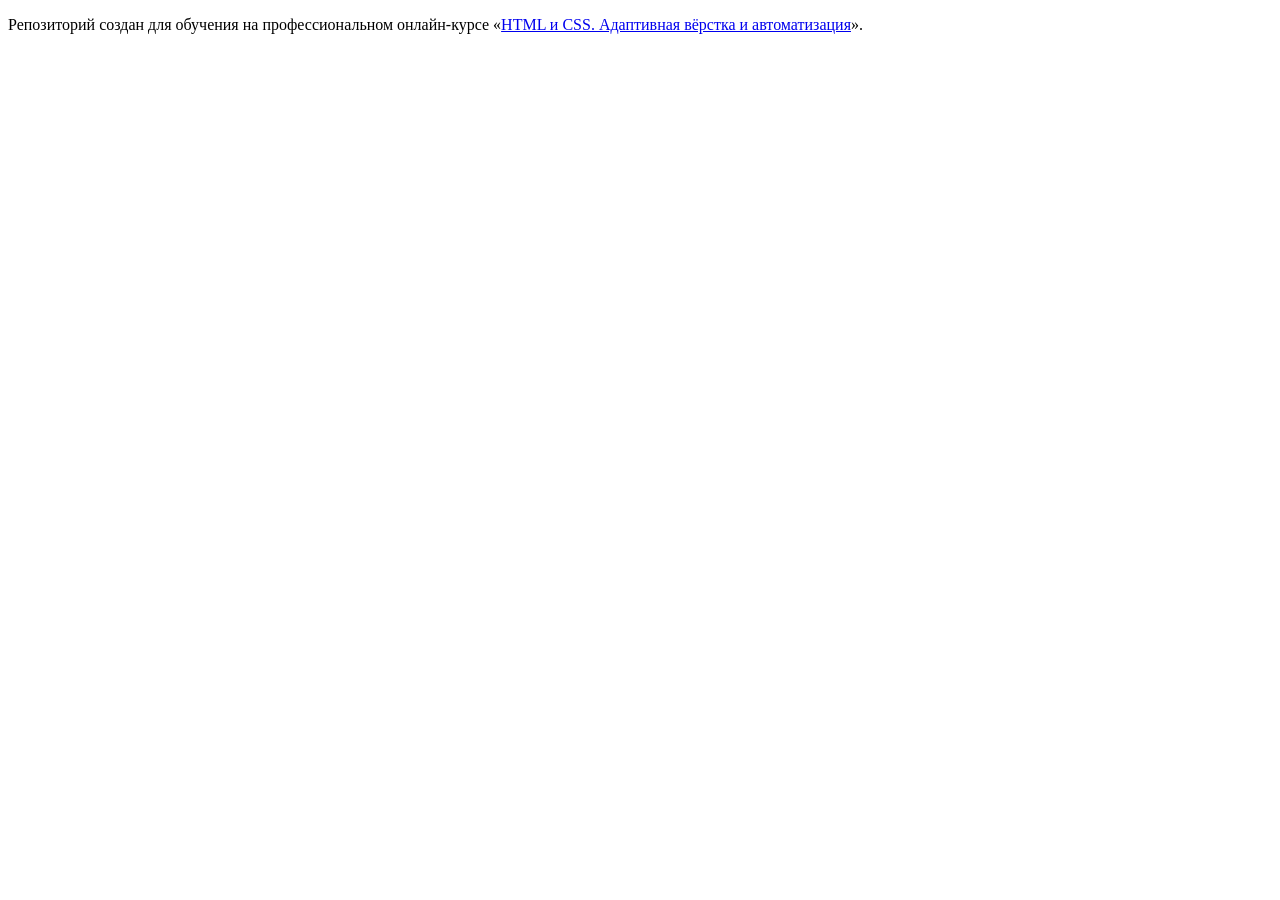
==== source/index.html @ 3b281dc4 ":cat:" ====
<!DOCTYPE html>
<html lang="ru">
  <head>
    <meta charset="utf-8">
    <title>HTML Academy: Седона</title>
  </head>
  <body>

    <p>Репозиторий создан для обучения на профессиональном онлайн‑курсе «<a href="https://htmlacademy.ru/intensive/adaptive">HTML и CSS. Адаптивная вёрстка и автоматизация</a>».</p>

  </body>
</html>
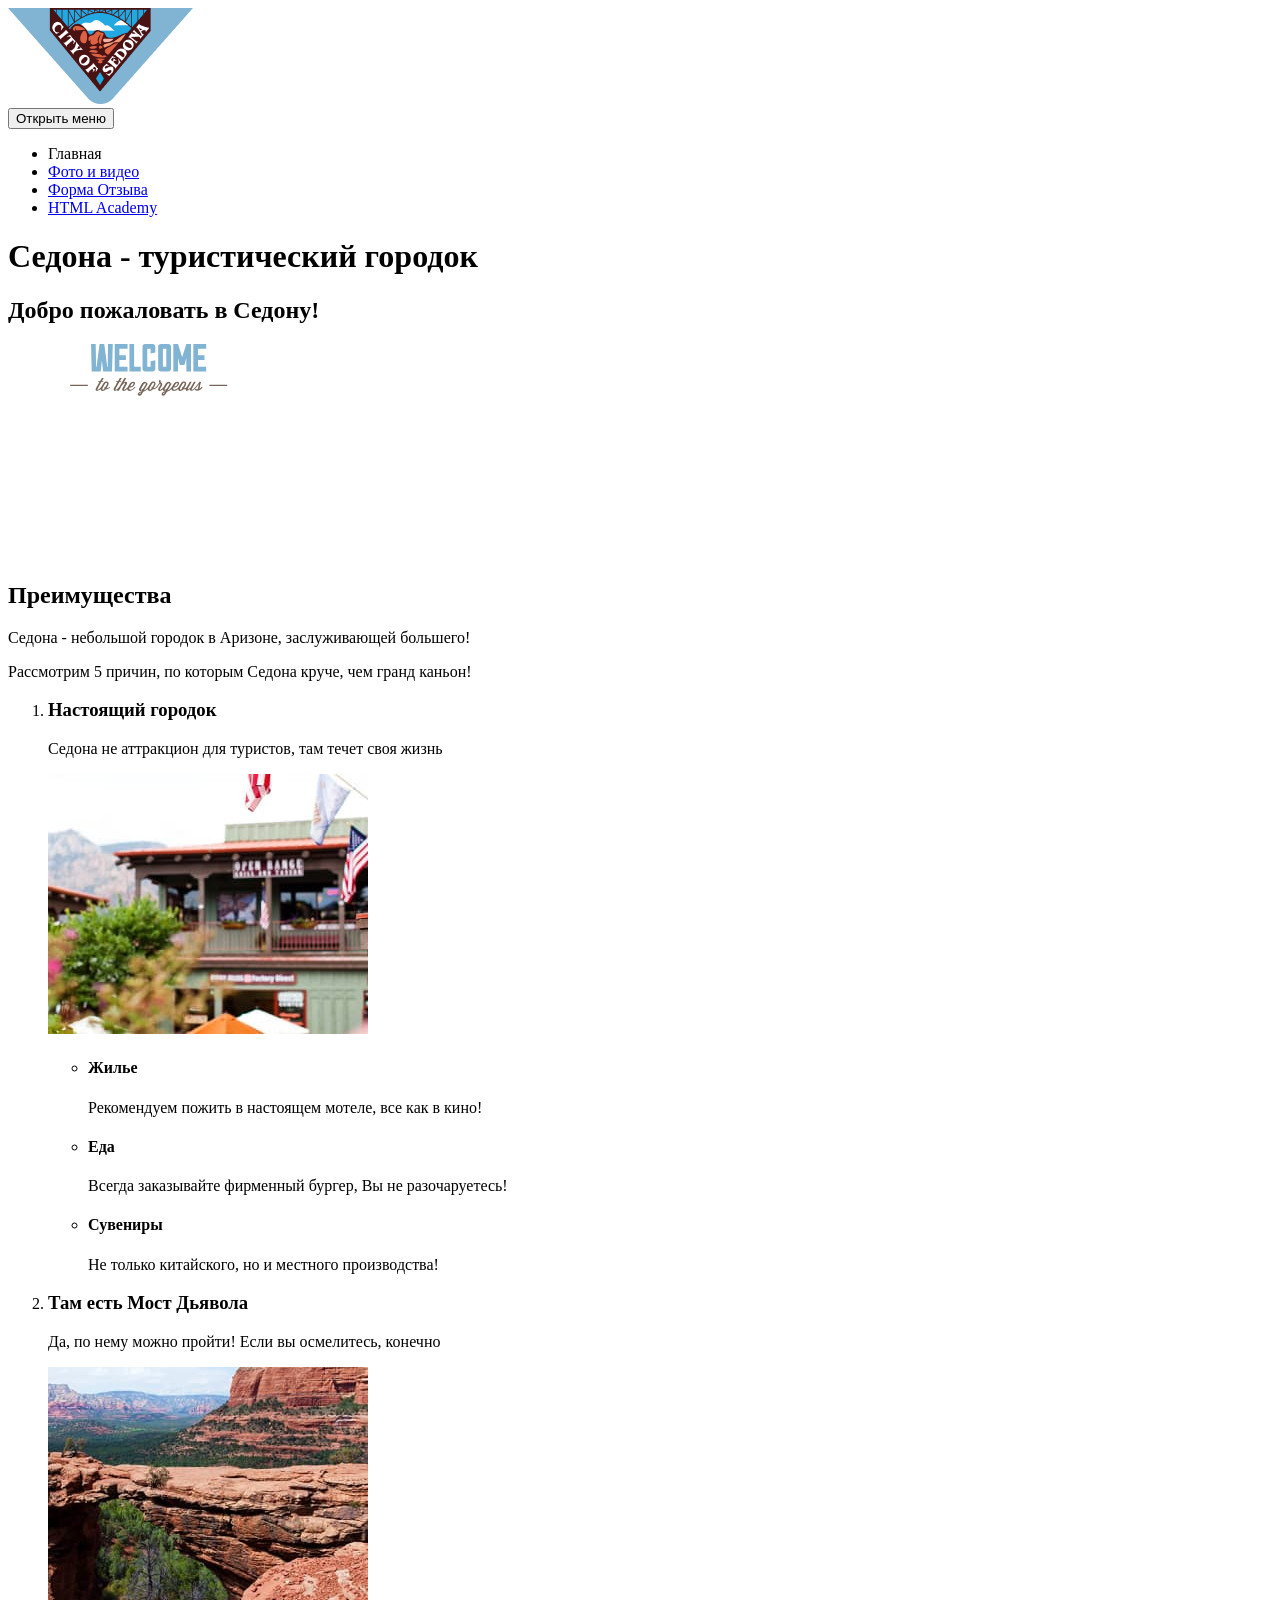
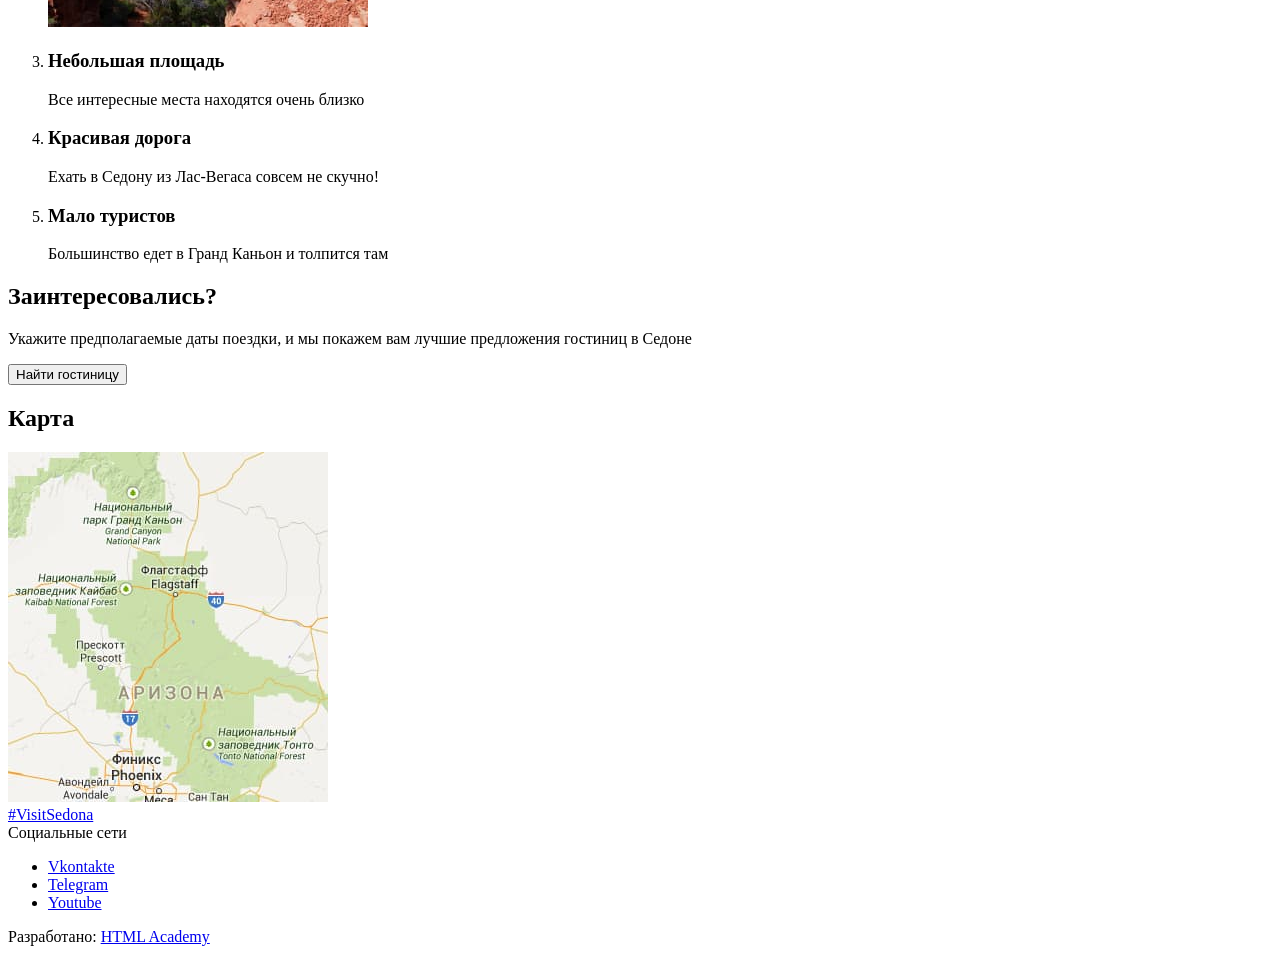
==== commit ab74fe1e: "Размечает все страницы" ====
--- a/source/index.html
+++ b/source/index.html
@@ -1,12 +1,132 @@
 <!DOCTYPE html>
-<html lang="ru">
-  <head>
-    <meta charset="utf-8">
-    <title>HTML Academy: Седона</title>
-  </head>
-  <body>
+<html class="page" lang="ru">
 
-    <p>Репозиторий создан для обучения на профессиональном онлайн‑курсе «<a href="https://htmlacademy.ru/intensive/adaptive">HTML и CSS. Адаптивная вёрстка и автоматизация</a>».</p>
+<head>
+  <meta charset="utf-8">
+  <title>HTML Academy: Седона</title>
+</head>
 
-  </body>
+<body class="page__body">
+
+  <header class="main-header">
+    <a class="main-header__logo">
+      <img class="main-header__logo-image" src="img/logo-sedona.png" width="185" height="96" alt="Логотип города Седона.">
+    </a>
+    <nav class="main-navigation">
+      <button class="main-navigation__toggle" type="button"><span class="visually-hidden">Открыть меню</span></button>
+      <div class="main-navigation__wrapper">
+        <ul class="main-navigation__list">
+          <li class="main-navigation__item main-navigation__item--active">
+            <a>Главная</a>
+          </li>
+          <li class="main-navigation__item ">
+            <a href="catalog.html">Фото и видео</a>
+          </li>
+          <li class="main-navigation__item">
+            <a href="form.html">Форма Отзыва</a>
+          </li>
+          <li class="main-navigation__item">
+            <a href="#">HTML Academy</a>
+          </li>
+        </ul>
+      </div>
+    </nav>
+  </header>
+
+  <main class="main-container">
+    <h1 class="visually-hidden">Седона - туристический городок</h1>
+    <section class="main-hero">
+      <h2 class="visually-hidden">Добро пожаловать в Седону!</h2>
+      <img class="main-hero__image" src="img/intro-welcome-text.svg" width="282" height="214"
+        alt="Добро пожаловать в Седону!">
+    </section>
+    <section class="advantages">
+      <h2 class="visually-hidden">Преимущества</h2>
+      <p class="advantages__slogan">Седона - небольшой городок в Аризоне, заслуживающей большего!</p>
+      <p class="advantages__intro">Рассмотрим 5 причин, по которым Седона круче, чем гранд каньон!</p>
+      <ol class="advantages__list">
+        <li class="advantages__item">
+          <h3 class="advantages__title">Настоящий городок</h3>
+          <p class="advantages__description">Седона не аттракцион для туристов, там течет своя жизнь</p>
+          <img class="advantages__image" src="img/City-of-Sedona-photo.jpg" width="320" height="260"
+            alt="Городок Седона.">
+          <ul class="advantages__item__sublist sublist">
+            <li class="sublist__item">
+              <h4 class="sublist__item__title">Жилье</h4>
+              <p class="sublist__item__description">Рекомендуем пожить в настоящем мотеле, все как в кино!</p>
+            </li>
+            <li class="sublist__item">
+              <h4 class="sublist__item__title">Еда</h4>
+              <p class="sublist__item__description">Всегда заказывайте фирменный бургер, Вы не разочаруетесь!</p>
+            </li>
+            <li class="sublist__item">
+              <h4 class="sublist__item__title">Сувениры</h4>
+              <p class="sublist__item__description">Не только китайского, но и местного производства!</p>
+            </li>
+          </ul>
+        </li>
+        <li class="advantages__item">
+          <h3 class="advantages__title">Там есть Мост Дьявола</h3>
+          <p class="advantages__description">Да, по нему можно пройти! Если вы осмелитесь, конечно</p>
+          <img class="advantages__image" src="img/Devils-bridge-photo.jpg" width="320" height="260" alt="Мост Дьявола.">
+        </li>
+        <li class="advantages__item">
+          <h3 class="advantages__title">Небольшая площадь</h3>
+          <p class="advantages__description">Все интересные места находятся очень близко</p>
+        </li>
+        <li class="advantages__item">
+          <h3 class="advantages__title">Красивая дорога</h3>
+          <p class="advantages__description">Ехать в Седону из Лас-Вегаса совсем не скучно!</p>
+        </li>
+        <li class="advantages__item">
+          <h3 class="advantages__title">Мало туристов</h3>
+          <p class="advantages__description">Большинство едет в Гранд Каньон и толпится там</p>
+        </li>
+      </ol>
+    </section>
+    <section class="search-hotel">
+      <h2 class="search-hotel__title">Заинтересовались?</h2>
+      <p class="search-hotel__description">Укажите предполагаемые даты поездки, и мы покажем вам лучшие предложения
+        гостиниц в Cедоне</p>
+      <button class="search-hotel__button" type="button">Найти гостиницу</button>
+    </section>
+    <section class="map">
+      <h2 class="visually-hidden">Карта </h2>
+      <img class="map-image" src="img/map-mobile.jpg" width="320" height="350" alt="Город Седона.">
+    </section>
+  </main>
+
+  <footer class="main-footer">
+    <div class="main-footer__wrapper">
+      <a class="main-footer__hashtag" href="#">#VisitSedona</a>
+      <div class="main-footer__social social">
+        <span class="visually-hidden">Социальные сети</span>
+        <ul class="social__list">
+          <li class="social__item">
+            <a class="social__link social__link--vkontakte" href=" https://vk.com/htmlacademy">
+              <span class="visually-hidden">Vkontakte</span>
+            </a>
+          </li>
+          <li class="social__item">
+            <a class="social__link social__link--telegram" href=" https://t.me/htmlacademy">
+              <span class="visually-hidden">Telegram</span>
+            </a>
+          </li>
+          <li class="social__item">
+            <a class="social__link social__link--youtube" href=" https://www.youtube.com/user/htmlacademyru">
+              <span class="visually-hidden">Youtube</span>
+            </a>
+          </li>
+        </ul>
+      </div>
+      <div class="main-footer__copyright copyright">
+        <span class="copyright__text">Разработано:</span>
+        <a class="copyright__link" href="https://htmlacademy.ru/intensive/adaptive">
+          <span class="visually-hidden">HTML Academy</span>
+        </a>
+      </div>
+    </div>
+  </footer>
+</body>
+
 </html>
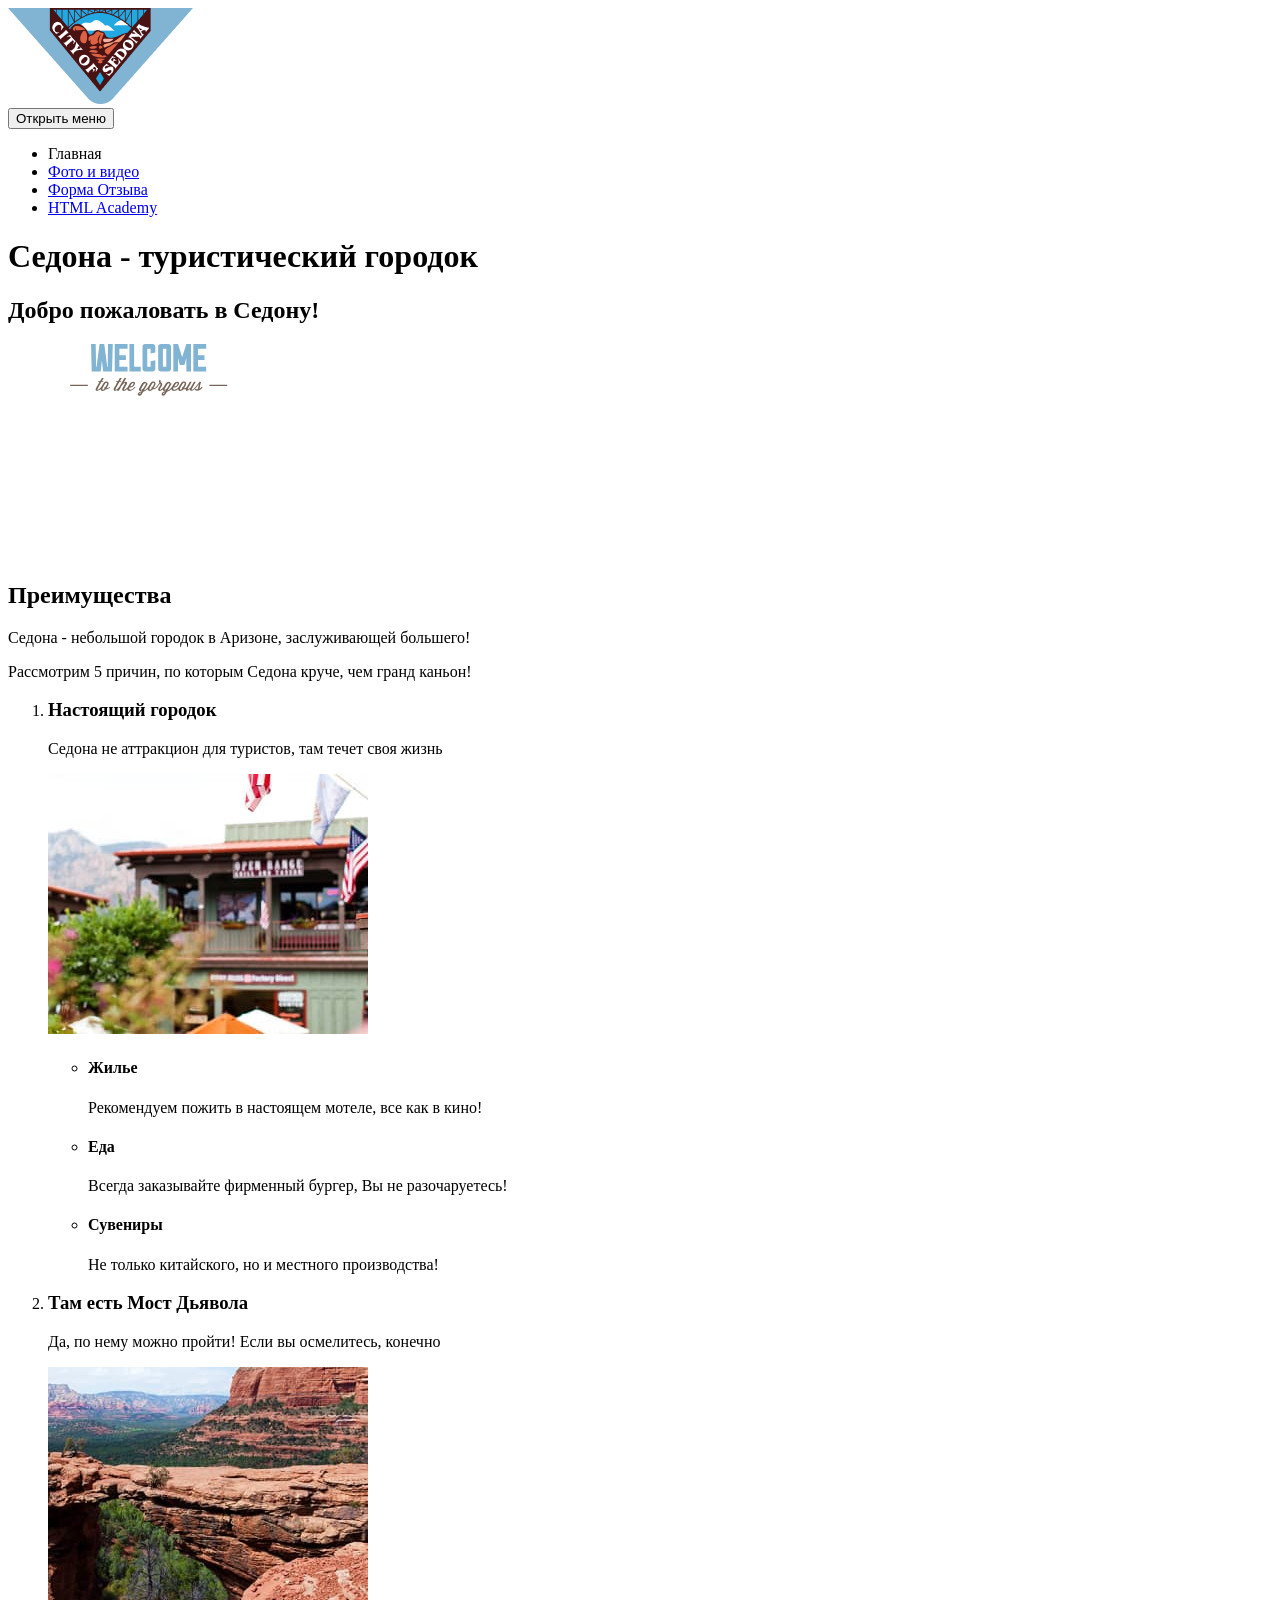
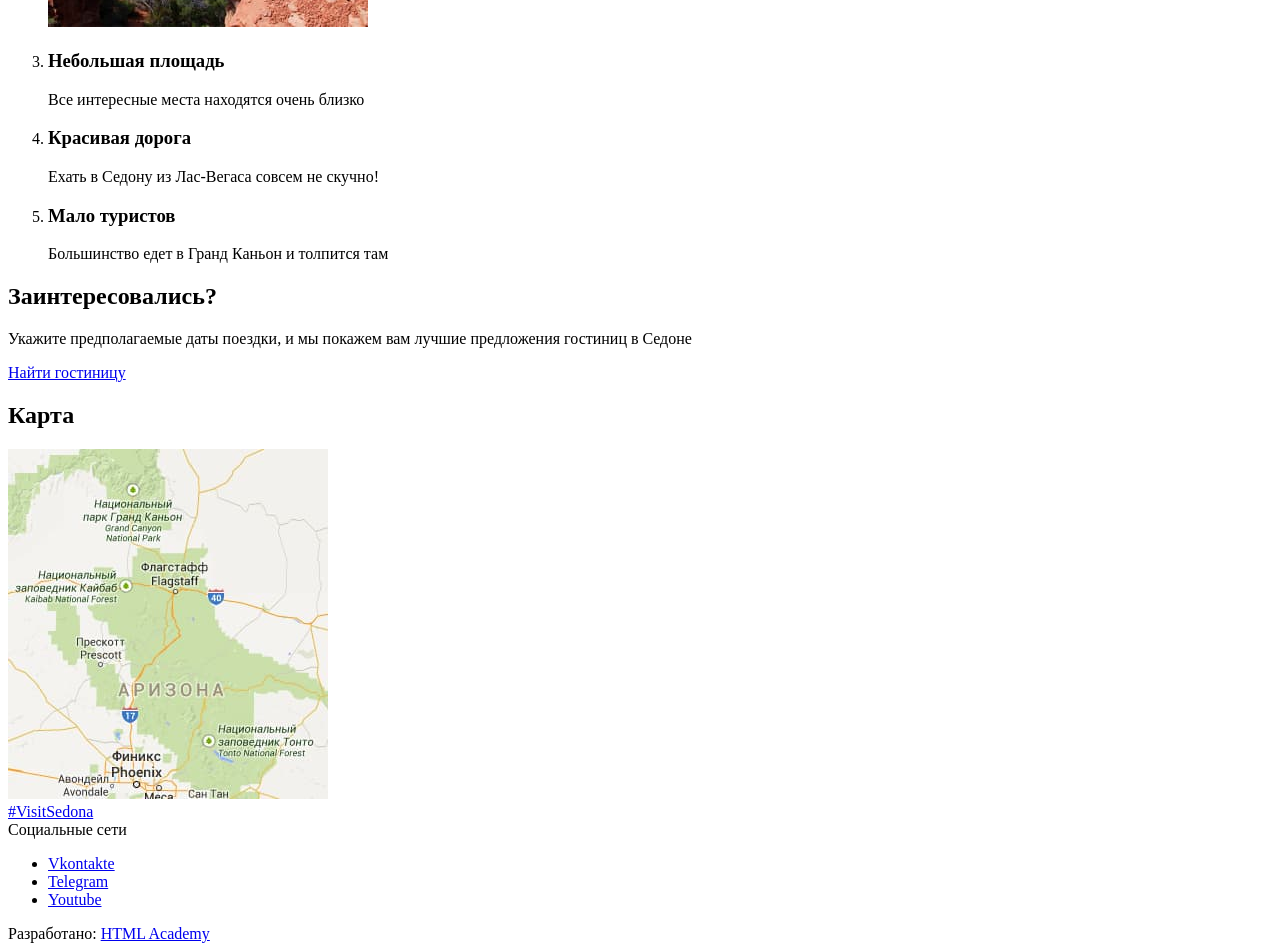
==== commit 10b4a217: "Добавляет стилизацию" ====
--- a/source/index.html
+++ b/source/index.html
@@ -4,6 +4,7 @@
 <head>
   <meta charset="utf-8">
   <title>HTML Academy: Седона</title>
+  <link rel="stylesheet" href="css/style.css">
 </head>
 
 <body class="page__body">
@@ -17,16 +18,16 @@
       <div class="main-navigation__wrapper">
         <ul class="main-navigation__list">
           <li class="main-navigation__item main-navigation__item--active">
-            <a>Главная</a>
+            <a class="main-navigation__link">Главная</a>
           </li>
           <li class="main-navigation__item ">
-            <a href="catalog.html">Фото и видео</a>
+            <a class="main-navigation__link" href="catalog.html">Фото и видео</a>
           </li>
           <li class="main-navigation__item">
-            <a href="form.html">Форма Отзыва</a>
+            <a class="main-navigation__link" href="form.html">Форма Отзыва</a>
           </li>
           <li class="main-navigation__item">
-            <a href="#">HTML Academy</a>
+            <a class="main-navigation__link" href="#">HTML Academy</a>
           </li>
         </ul>
       </div>
@@ -45,50 +46,52 @@
       <p class="advantages__slogan">Седона - небольшой городок в Аризоне, заслуживающей большего!</p>
       <p class="advantages__intro">Рассмотрим 5 причин, по которым Седона круче, чем гранд каньон!</p>
       <ol class="advantages__list">
-        <li class="advantages__item">
+        <li class="advantages__item advantages__item--main-color">
           <h3 class="advantages__title">Настоящий городок</h3>
           <p class="advantages__description">Седона не аттракцион для туристов, там течет своя жизнь</p>
           <img class="advantages__image" src="img/City-of-Sedona-photo.jpg" width="320" height="260"
             alt="Городок Седона.">
           <ul class="advantages__item__sublist sublist">
             <li class="sublist__item">
-              <h4 class="sublist__item__title">Жилье</h4>
-              <p class="sublist__item__description">Рекомендуем пожить в настоящем мотеле, все как в кино!</p>
+              <h4 class="sublist__title">Жилье</h4>
+              <p class="sublist__description">Рекомендуем пожить в настоящем мотеле, все как в кино!</p>
             </li>
             <li class="sublist__item">
-              <h4 class="sublist__item__title">Еда</h4>
-              <p class="sublist__item__description">Всегда заказывайте фирменный бургер, Вы не разочаруетесь!</p>
+              <h4 class="sublist__title">Еда</h4>
+              <p class="sublist__description">Всегда заказывайте фирменный бургер, Вы не разочаруетесь!</p>
             </li>
             <li class="sublist__item">
-              <h4 class="sublist__item__title">Сувениры</h4>
-              <p class="sublist__item__description">Не только китайского, но и местного производства!</p>
+              <h4 class="sublist__title">Сувениры</h4>
+              <p class="sublist__description">Не только китайского, но и местного производства!</p>
             </li>
           </ul>
         </li>
-        <li class="advantages__item">
+        <li class="advantages__item advantages__item--main-color">
           <h3 class="advantages__title">Там есть Мост Дьявола</h3>
           <p class="advantages__description">Да, по нему можно пройти! Если вы осмелитесь, конечно</p>
           <img class="advantages__image" src="img/Devils-bridge-photo.jpg" width="320" height="260" alt="Мост Дьявола.">
         </li>
-        <li class="advantages__item">
+        <li class="advantages__item advantages__item--secondary-color">
           <h3 class="advantages__title">Небольшая площадь</h3>
           <p class="advantages__description">Все интересные места находятся очень близко</p>
         </li>
-        <li class="advantages__item">
+        <li class="advantages__item advantages__item--secondary-color">
           <h3 class="advantages__title">Красивая дорога</h3>
           <p class="advantages__description">Ехать в Седону из Лас-Вегаса совсем не скучно!</p>
         </li>
-        <li class="advantages__item">
+        <li class="advantages__item advantages__item--secondary-color">
           <h3 class="advantages__title">Мало туристов</h3>
           <p class="advantages__description">Большинство едет в Гранд Каньон и толпится там</p>
         </li>
       </ol>
     </section>
     <section class="search-hotel">
+      <div class="search-hotel__wrapper">
       <h2 class="search-hotel__title">Заинтересовались?</h2>
       <p class="search-hotel__description">Укажите предполагаемые даты поездки, и мы покажем вам лучшие предложения
         гостиниц в Cедоне</p>
-      <button class="search-hotel__button" type="button">Найти гостиницу</button>
+      </div>
+      <a class="search-hotel__button button button--search" href="#"">Найти гостиницу</a>
     </section>
     <section class="map">
       <h2 class="visually-hidden">Карта </h2>
